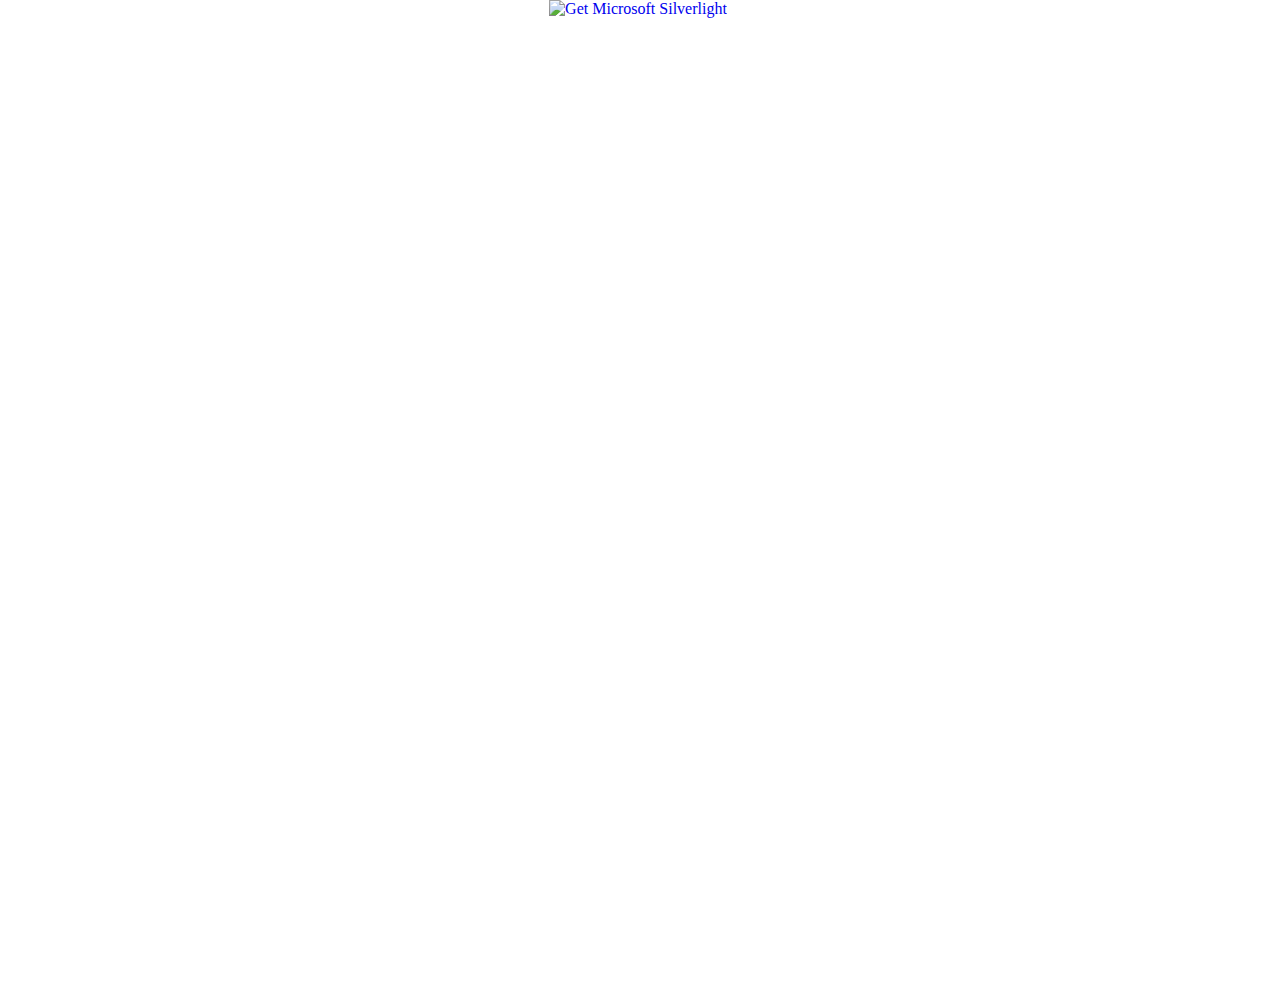
==== demos/MusicPlayer/index.html @ b6cf0510 "移动文件位置，增加音乐播放器" ====
﻿<!DOCTYPE html PUBLIC "-//W3C//DTD XHTML 1.0 Transitional//EN" "http://www.w3.org/TR/xhtml1/DTD/xhtml1-transitional.dtd">
<html xmlns="http://www.w3.org/1999/xhtml" >

<head>
    <title>Player</title>
    <style type="text/css">
    html, body {
        height: 100%;
        overflow: auto;
    }
    body {
        padding: 0;
        margin: 0;
    }
    #silverlightControlHost {
        height: 100%;
        text-align:center;
    }
    </style>
    <script type="text/javascript" src="../../resource/js/Silverlight.js"></script>
    <script type="text/javascript">
        function onSilverlightError(sender, args) {
            var appSource = "";
            if (sender != null && sender != 0) {
              appSource = sender.getHost().Source;
            }
            
            var errorType = args.ErrorType;
            var iErrorCode = args.ErrorCode;

            if (errorType == "ImageError" || errorType == "MediaError") {
              return;
            }

            var errMsg = "Unhandled Error in Silverlight Application " +  appSource + "\n" ;

            errMsg += "Code: "+ iErrorCode + "    \n";
            errMsg += "Category: " + errorType + "       \n";
            errMsg += "Message: " + args.ErrorMessage + "     \n";

            if (errorType == "ParserError") {
                errMsg += "File: " + args.xamlFile + "     \n";
                errMsg += "Line: " + args.lineNumber + "     \n";
                errMsg += "Position: " + args.charPosition + "     \n";
            }
            else if (errorType == "RuntimeError") {           
                if (args.lineNumber != 0) {
                    errMsg += "Line: " + args.lineNumber + "     \n";
                    errMsg += "Position: " +  args.charPosition + "     \n";
                }
                errMsg += "MethodName: " + args.methodName + "     \n";
            }

            throw new Error(errMsg);
        }
    </script>
</head>
<body>
    <form id="form1" runat="server" style="height:100%">
    <div id="silverlightControlHost">
        <object data="data:application/x-silverlight-2," type="application/x-silverlight-2" width="100%" height="100%">
          <param name="source" value="../../release/MusicPlayer/Player.xap"/>
          <param name="onError" value="onSilverlightError" />
          <param name="background" value="white" />
          <param name="minRuntimeVersion" value="3.0.40818.0" />
          <param name="autoUpgrade" value="true" />
          <param name="initParams" value="autoPlay=true,msNum=4,msUrl1=../../resource/wav/DJ_RAFF-LATINO&PROUD.mp3,msUrl2=../../resource/wav/MACACO-UNA_SOLA_VOZ.mp3,msUrl3=../../resource/wav/ROCK_MAFIA-THE_BIG_BANG.mp3,msUrl4=../../resource/wav/TITTSWORTH_&_ALVIN RISK_MALUCA-LA_CAMPANA.mp3" />
          <a href="http://go.microsoft.com/fwlink/?LinkID=149156&v=3.0.40818.0" style="text-decoration:none">
              <img src="http://go.microsoft.com/fwlink/?LinkId=161376" alt="Get Microsoft Silverlight" style="border-style:none"/>
          </a>
        </object><iframe id="_sl_historyFrame" style="visibility:hidden;height:0px;width:0px;border:0px"></iframe></div>
    </form>
    <div><h3>源码如下：</h3>
    https://github.com/owt5008137/OWenT-s-Utils/tree/master/DotNet/MusicPlayer
    </div>
<!-- 腾讯分析服务 -->
<script type="text/javascript" src="http://tajs.qq.com/stats?sId=15289219" charset="UTF-8"></script>

<!-- 百度统计服务 -->
<script type="text/javascript">
var _bdhmProtocol = (("https:" == document.location.protocol) ? " https://" : " http://");
document.write(unescape("%3Cscript src='" + _bdhmProtocol + "hm.baidu.com/h.js%3F31388d91e09374a027d6c0f4fc5888e7' type='text/javascript'%3E%3C/script%3E"));
</script>

</body>
</html>
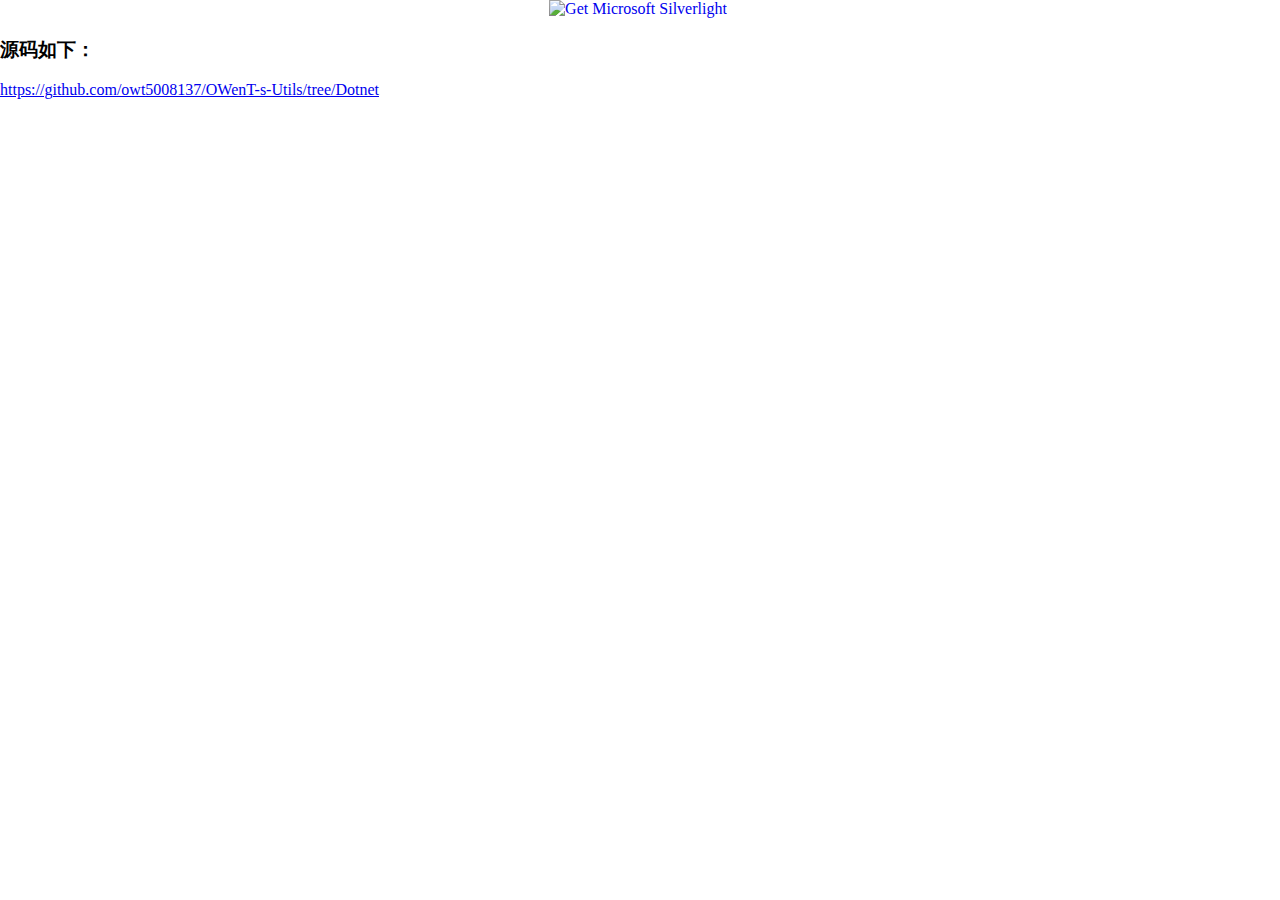
==== commit fd7bc8d9: "Update index.html" ====
--- a/demos/MusicPlayer/index.html
+++ b/demos/MusicPlayer/index.html
@@ -1,4 +1,4 @@
-﻿<!DOCTYPE html PUBLIC "-//W3C//DTD XHTML 1.0 Transitional//EN" "http://www.w3.org/TR/xhtml1/DTD/xhtml1-transitional.dtd">
+﻿<!DOCTYPE html>
 <html xmlns="http://www.w3.org/1999/xhtml" >
 
 <head>
@@ -56,22 +56,22 @@
     </script>
 </head>
 <body>
-    <form id="form1" runat="server" style="height:100%">
+    <form id="form1" runat="server" style="600px;">
     <div id="silverlightControlHost">
-        <object data="data:application/x-silverlight-2," type="application/x-silverlight-2" width="100%" height="100%">
+        <object data="data:application/x-silverlight-2," type="application/x-silverlight-2" width="100%" height="600px">
           <param name="source" value="../../release/MusicPlayer/Player.xap"/>
           <param name="onError" value="onSilverlightError" />
           <param name="background" value="white" />
           <param name="minRuntimeVersion" value="3.0.40818.0" />
           <param name="autoUpgrade" value="true" />
-          <param name="initParams" value="autoPlay=true,msNum=4,msUrl1=../../resource/wav/DJ_RAFF-LATINO&PROUD.mp3,msUrl2=../../resource/wav/MACACO-UNA_SOLA_VOZ.mp3,msUrl3=../../resource/wav/ROCK_MAFIA-THE_BIG_BANG.mp3,msUrl4=../../resource/wav/TITTSWORTH_&_ALVIN RISK_MALUCA-LA_CAMPANA.mp3" />
+          <param name="initParams" value="autoPlay=true,msNum=4,msUrl1=http://owt5008137.github.io/OWenT-s-Utils/resource/wav/DJ_RAFF-LATINO&PROUD.mp3,msUrl2=http://owt5008137.github.io/OWenT-s-Utils/resource/wav/MACACO-UNA_SOLA_VOZ.mp3,msUrl3=http://owt5008137.github.io/OWenT-s-Utils/resource/wav/ROCK_MAFIA-THE_BIG_BANG.mp3,msUrl4=http://owt5008137.github.io/OWenT-s-Utils/resource/wav/TITTSWORTH_&_ALVIN RISK_MALUCA-LA_CAMPANA.mp3" />
           <a href="http://go.microsoft.com/fwlink/?LinkID=149156&v=3.0.40818.0" style="text-decoration:none">
               <img src="http://go.microsoft.com/fwlink/?LinkId=161376" alt="Get Microsoft Silverlight" style="border-style:none"/>
           </a>
         </object><iframe id="_sl_historyFrame" style="visibility:hidden;height:0px;width:0px;border:0px"></iframe></div>
     </form>
     <div><h3>源码如下：</h3>
-    https://github.com/owt5008137/OWenT-s-Utils/tree/master/DotNet/MusicPlayer
+    <a href="https://github.com/owt5008137/OWenT-s-Utils/tree/Dotnet" target="_blank">https://github.com/owt5008137/OWenT-s-Utils/tree/Dotnet</a>
     </div>
 <!-- 腾讯分析服务 -->
 <script type="text/javascript" src="http://tajs.qq.com/stats?sId=15289219" charset="UTF-8"></script>
